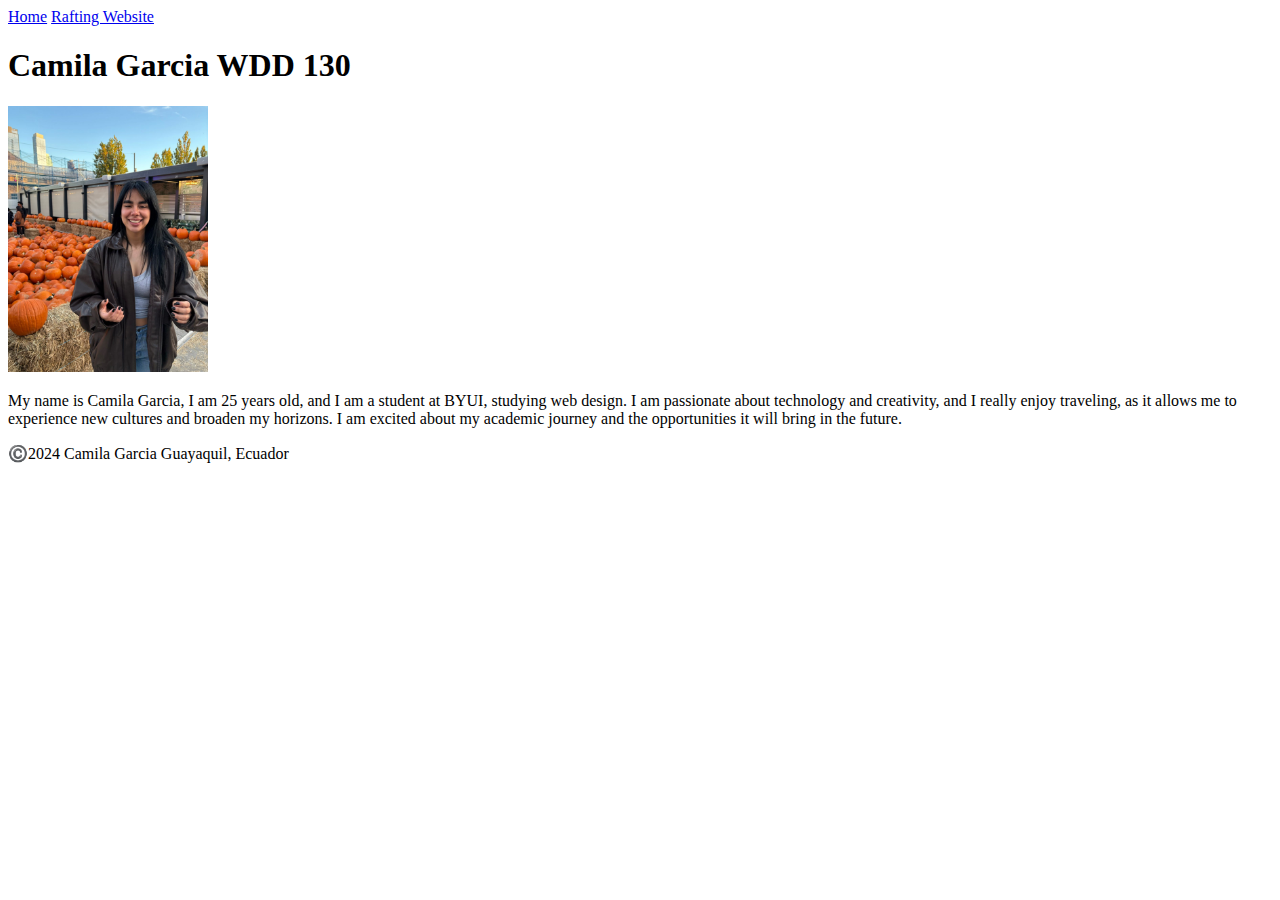
==== index.html @ 9ef5227f "Inital commit" ====
<!DOCTYPE html>
<html lang="en">
<head>
    <meta charset="UTF-8">
    <meta name="viewport" content="width=device-width, initial-scale=1.0">
    <title>Camila Garcia WDD 130</title>
</head>
<body>
    <header>
        <nav>
          <a href="#">Home</a>
          <a href="wwr/">Rafting Website</a>
        </nav>
    </header>
    <main>
        <h1>Camila Garcia WDD 130</h1>
        <img src="/images/profile.jpg" alt="profile picture" width="200">
        <p>My name is Camila Garcia, I am 25 years old, and I am a student at BYUI, studying web design. I am passionate about technology and creativity, and I really enjoy traveling, as it allows me to experience new cultures and broaden my horizons. I am excited about my academic journey and the opportunities it will bring in the future.<p>      
    </main>
    <footer>
        <p>©️2024  Camila Garcia    Guayaquil, Ecuador</p>
    </footer>   
</body>
</html>
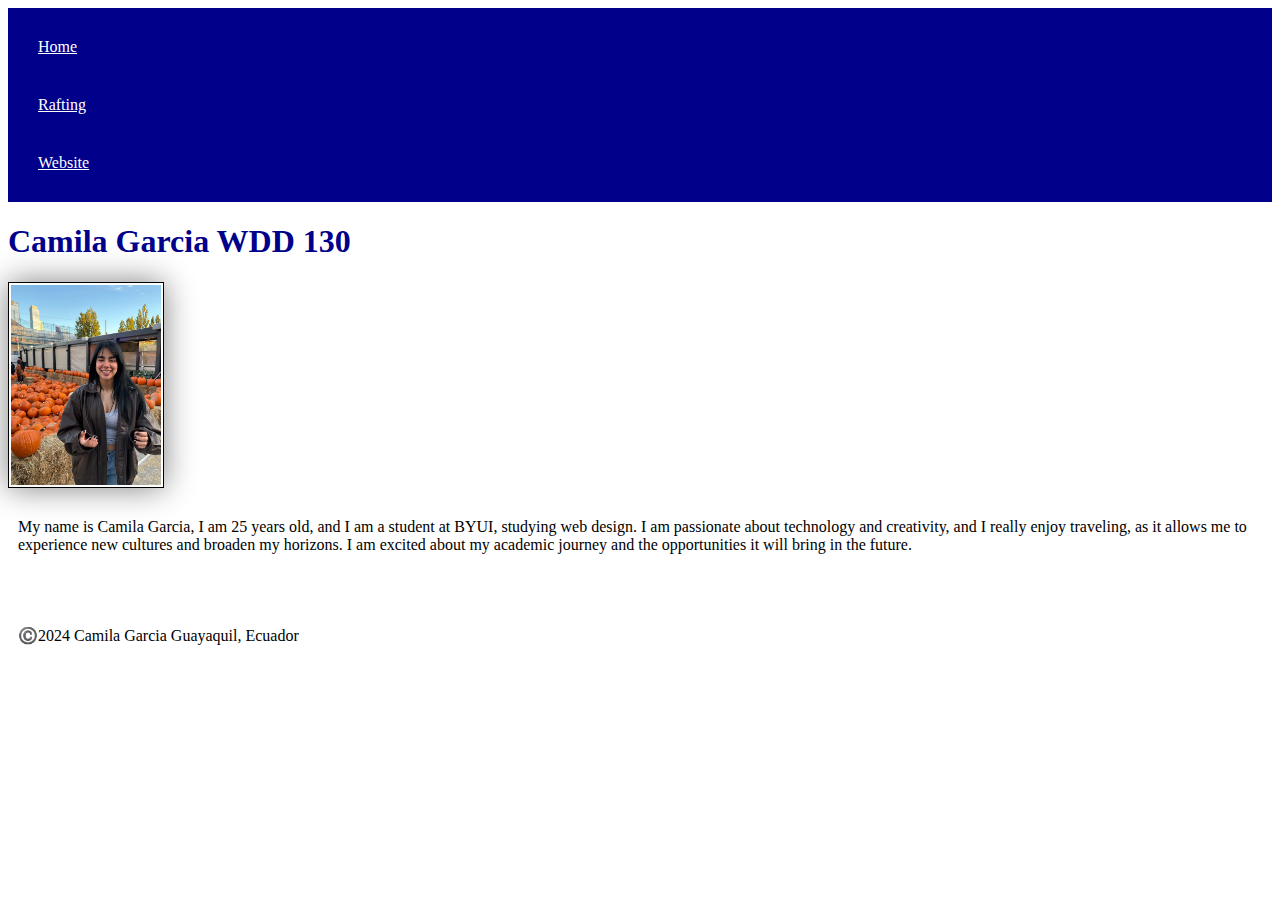
==== commit 4033b71a: "holy grail added" ====
--- a/index.html
+++ b/index.html
@@ -1,20 +1,24 @@
 <!DOCTYPE html>
 <html lang="en">
 <head>
+    
     <meta charset="UTF-8">
     <meta name="viewport" content="width=device-width, initial-scale=1.0">
     <title>Camila Garcia WDD 130</title>
+    <meta name="description" content="Its a page that is talking abot the student Camila Garcia">
+    <link rel="stylesheet" href="styles/styles.css">
 </head>
 <body>
     <header>
         <nav>
           <a href="#">Home</a>
-          <a href="wwr/">Rafting Website</a>
+          <a href="wwr/">Rafting</a>
+          <a href="wwr/">Website</a>
         </nav>
     </header>
     <main>
         <h1>Camila Garcia WDD 130</h1>
-        <img src="/images/profile.jpg" alt="profile picture" width="200">
+        <img src="./images/profile.jpg" alt="profile picture" width="200">
         <p>My name is Camila Garcia, I am 25 years old, and I am a student at BYUI, studying web design. I am passionate about technology and creativity, and I really enjoy traveling, as it allows me to experience new cultures and broaden my horizons. I am excited about my academic journey and the opportunities it will bring in the future.<p>      
     </main>
     <footer>
--- a/styles/styles.css
+++ b/styles/styles.css
@@ -0,0 +1,25 @@
+nav {
+    background-color: darkblue;
+    padding: 10px;
+  }
+  nav a {
+    color: white;
+    display: block;
+    padding: 20px;
+  }
+  
+  h1 {
+      color: darkblue;
+    }
+   
+  img {
+    width: 150px;
+    height: auto;
+    border: 1px solid black;
+    padding: 2px;
+    box-shadow: 0 0 30px gray;
+  }
+  
+  p {
+    padding: 10px;
+  }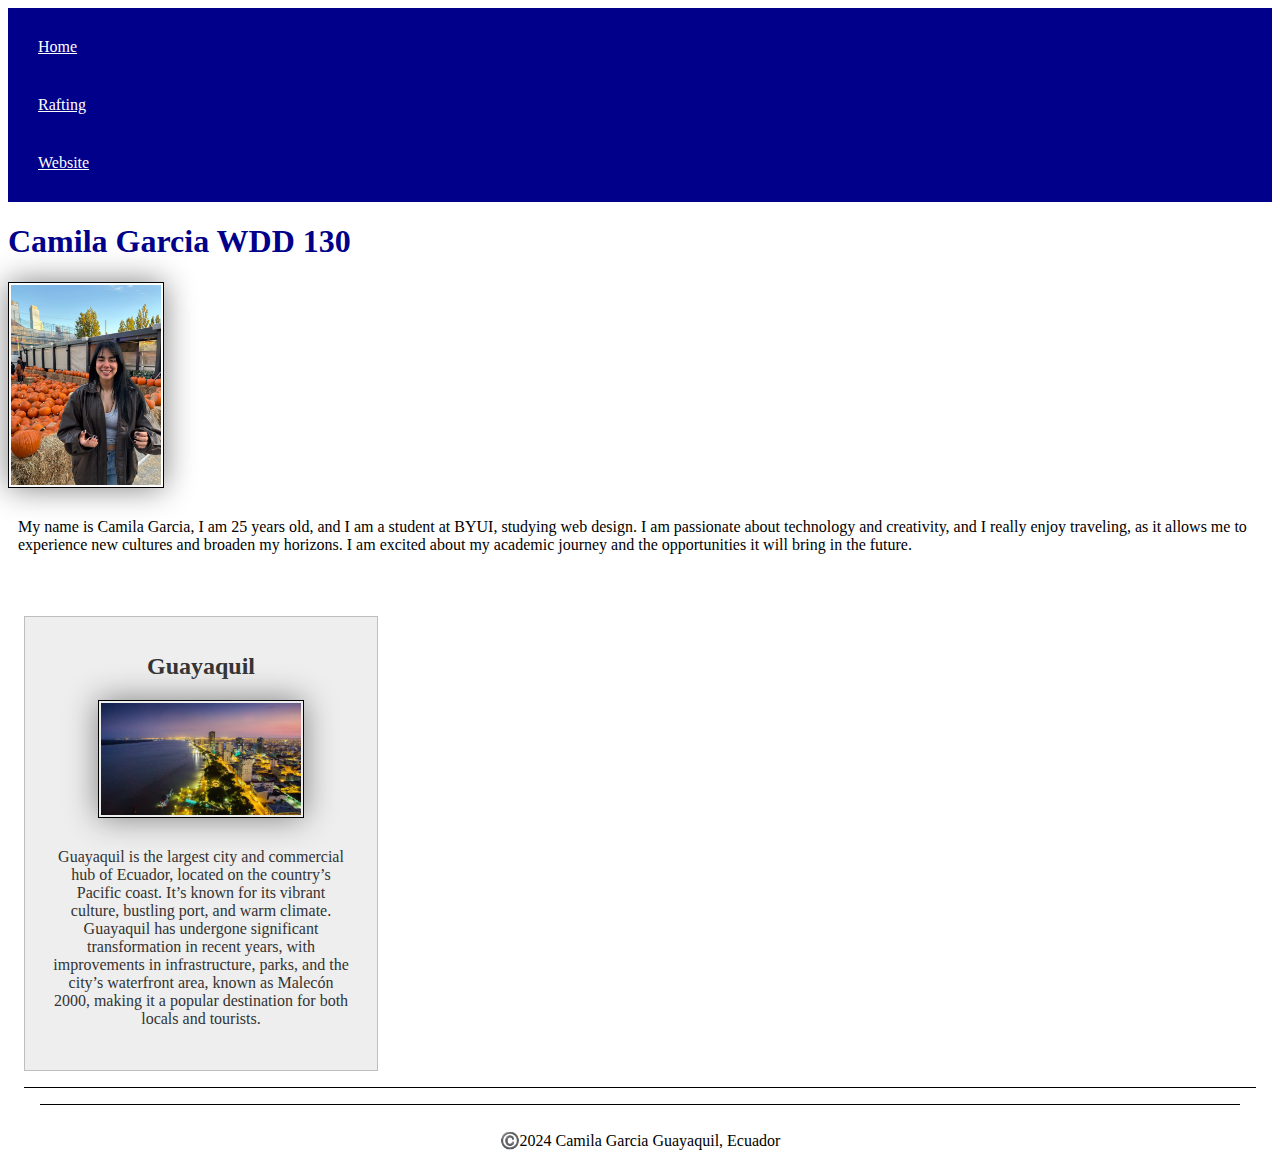
==== commit 7e7ce862: "wdd130" ====
--- a/index.html
+++ b/index.html
@@ -21,6 +21,14 @@
         <img src="./images/profile.jpg" alt="profile picture" width="200">
         <p>My name is Camila Garcia, I am 25 years old, and I am a student at BYUI, studying web design. I am passionate about technology and creativity, and I really enjoy traveling, as it allows me to experience new cultures and broaden my horizons. I am excited about my academic journey and the opportunities it will bring in the future.<p>      
     </main>
+
+    </main>
+    <aside>
+    <h2>Guayaquil</h2>
+    <img src="images/guayaquil-ecuador.png.webp" alt="Guayaquil Landscape" width="500">
+    <p>Guayaquil is the largest city and commercial hub of Ecuador, located on the country’s Pacific coast. It’s known for its vibrant culture, bustling port, and warm climate. Guayaquil has undergone significant transformation in recent years, with improvements in infrastructure, parks, and the city’s waterfront area, known as Malecón 2000, making it a popular destination for both locals and tourists.</p>
+</aside>
+<footer>
     <footer>
         <p>©️2024  Camila Garcia    Guayaquil, Ecuador</p>
     </footer>   
--- a/styles/styles.css
+++ b/styles/styles.css
@@ -22,4 +22,27 @@
   
   p {
     padding: 10px;
+  }
+
+  aside {
+    width: 20em;
+    margin: 1em;
+    border: 1px solid rgba(0, 0, 0, 0.2);
+    padding: 1em;
+    background-color: #eee;
+    color: #333;
+    text-align: center;
+  
+  }
+
+  aside img {
+    width: 200px;
+    height: auto;
+  }
+
+  footer {
+    margin: 1em;
+    border-top: 1px solid #000;
+    text-align: center;
+
   }